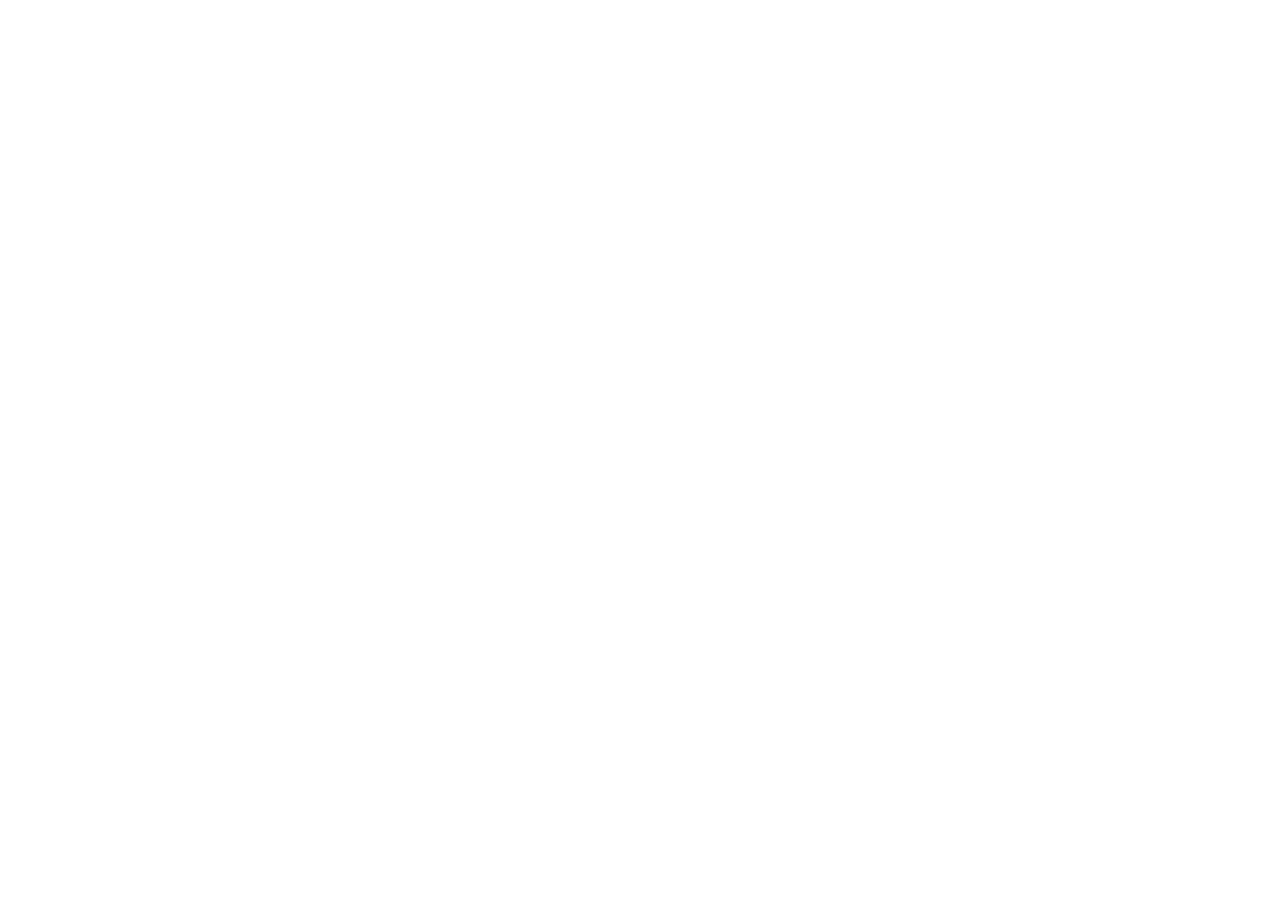
==== Read Me.html @ 60cd3c81 "Add files via upload" ====
<!DOCTYPE html>
<html lang="en">
<head>
    <meta charset="UTF-8">
    <meta name="viewport" content="width=device-width, initial-scale=1.0">
    <title>Read Me</title>
</head>
<body>
    
</body>
</html>
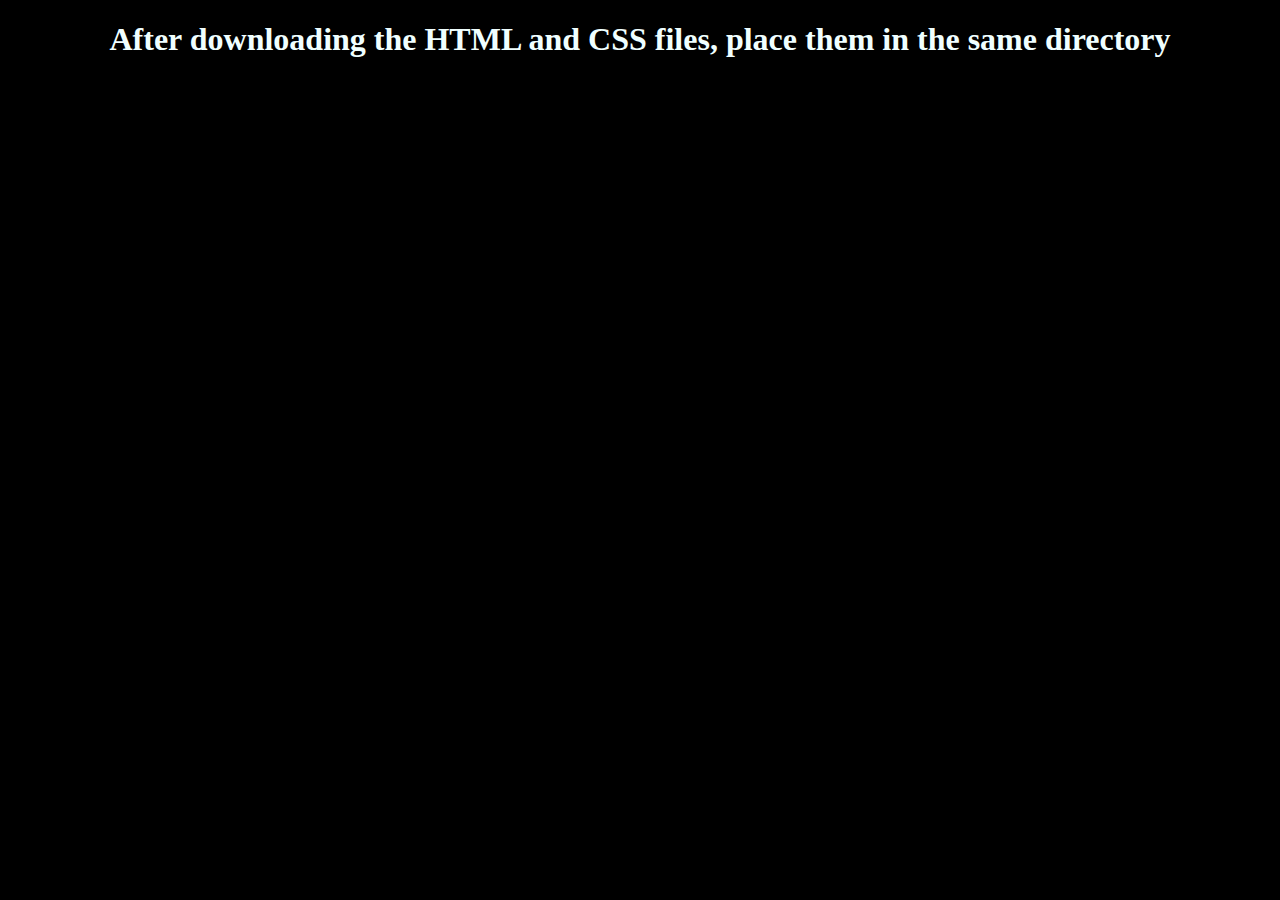
==== commit 4940a8d3: "Add files via upload" ====
--- a/Read Me.html
+++ b/Read Me.html
@@ -4,8 +4,9 @@
     <meta charset="UTF-8">
     <meta name="viewport" content="width=device-width, initial-scale=1.0">
     <title>Read Me</title>
+    <link rel="stylesheet" href="style.css">
 </head>
 <body>
-    
+    <H1>After downloading the HTML and CSS files, place them in the same directory</H1>
 </body>
 </html>--- a/style.css
+++ b/style.css
@@ -0,0 +1,5 @@
+html {
+    background-color: black;
+    text-align: center;
+    color: azure;
+}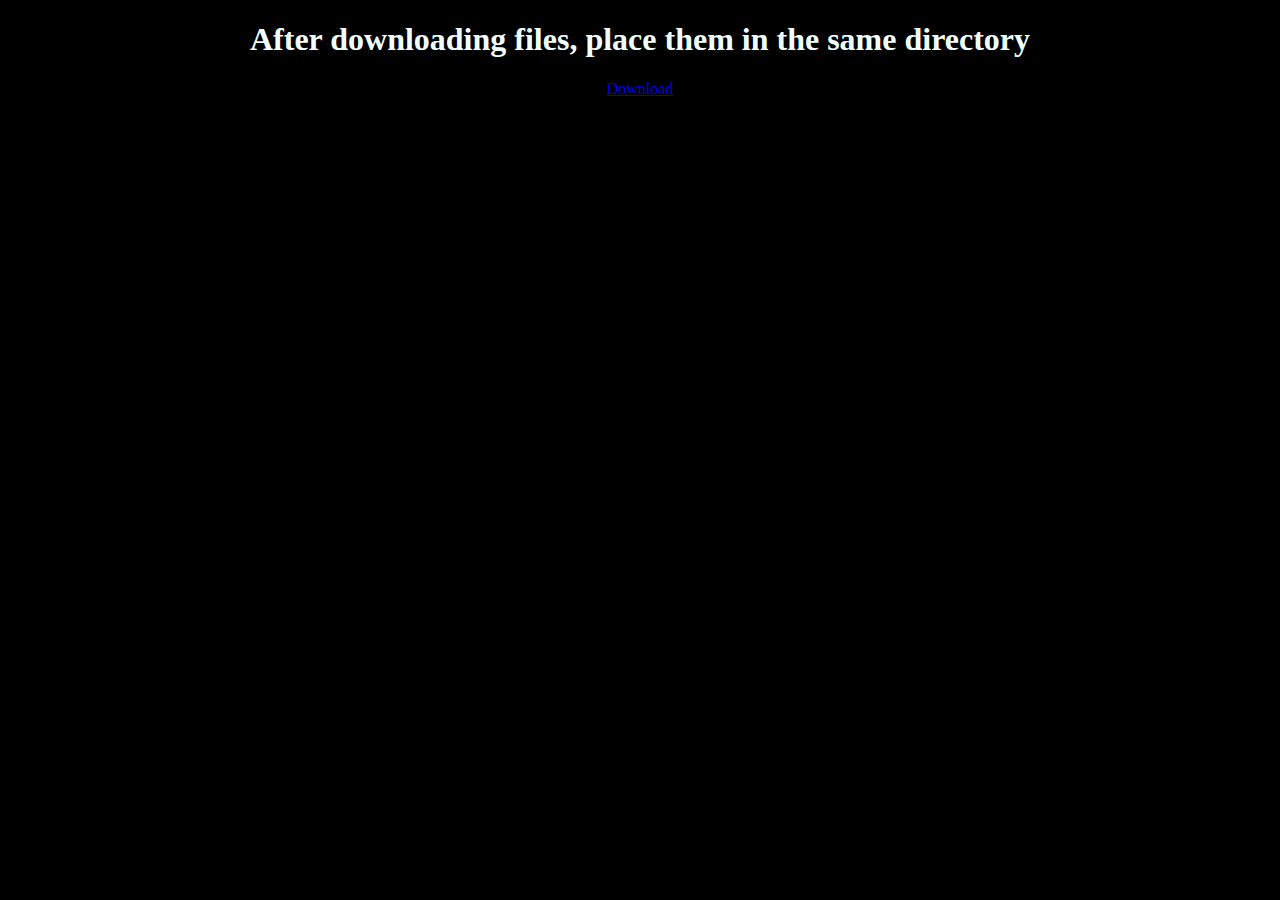
==== commit 4f0dcd74: "Update Read Me.html" ====
--- a/Read Me.html
+++ b/Read Me.html
@@ -7,6 +7,7 @@
     <link rel="stylesheet" href="style.css">
 </head>
 <body>
-    <H1>After downloading the HTML and CSS files, place them in the same directory</H1>
+    <H1>After downloading files, place them in the same directory</H1>
+   <a href="https://csshtml12.github.io/Source-Code-Hub/" >Download</a>
 </body>
-</html>+</html>
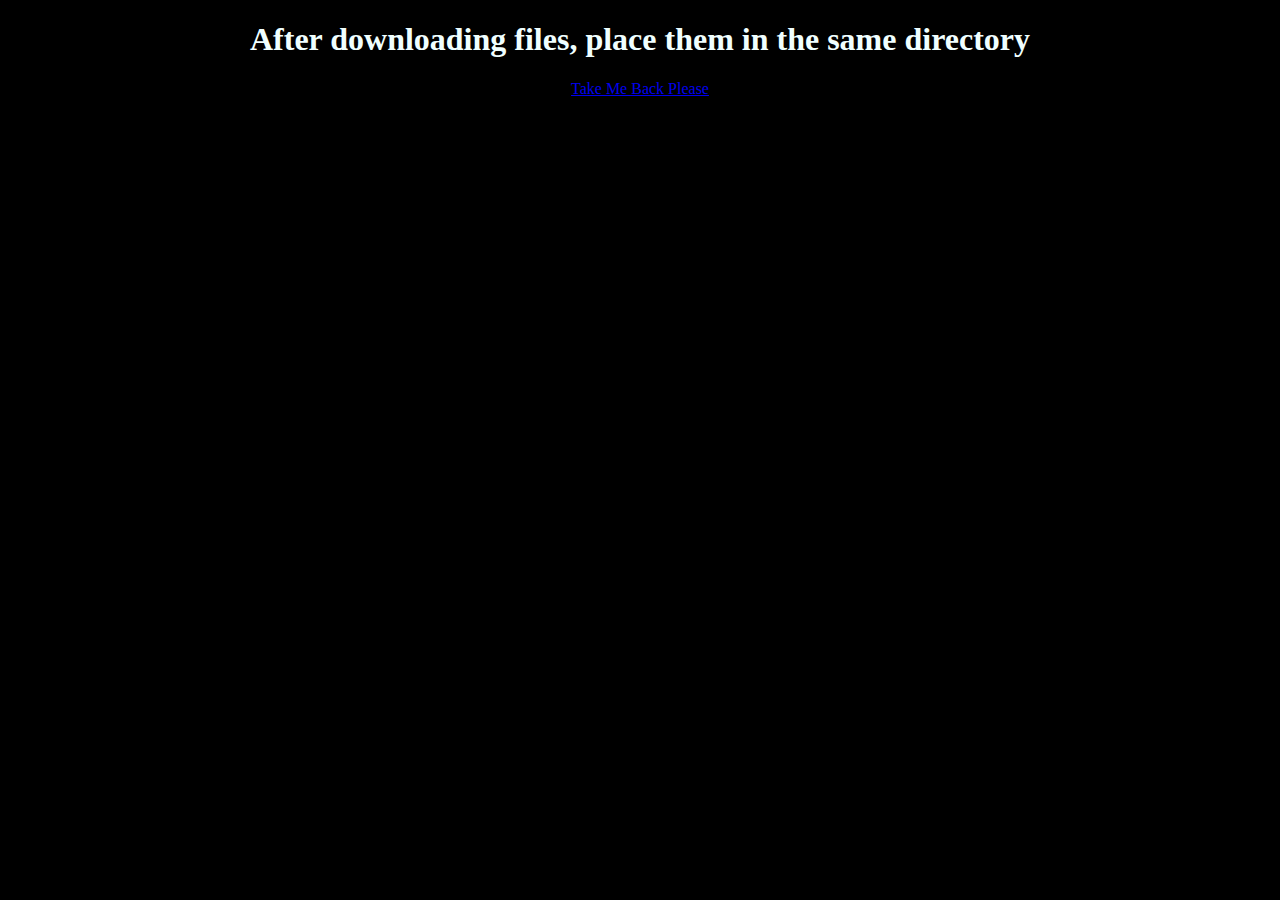
==== commit 810bf65e: "Update Read Me.html" ====
--- a/Read Me.html
+++ b/Read Me.html
@@ -8,6 +8,6 @@
 </head>
 <body>
     <H1>After downloading files, place them in the same directory</H1>
-   <a href="https://csshtml12.github.io/Source-Code-Hub/" >Download</a>
+   <a href="https://csshtml12.github.io/Source-Code-Hub/" >Take Me Back Please</a>
 </body>
 </html>
